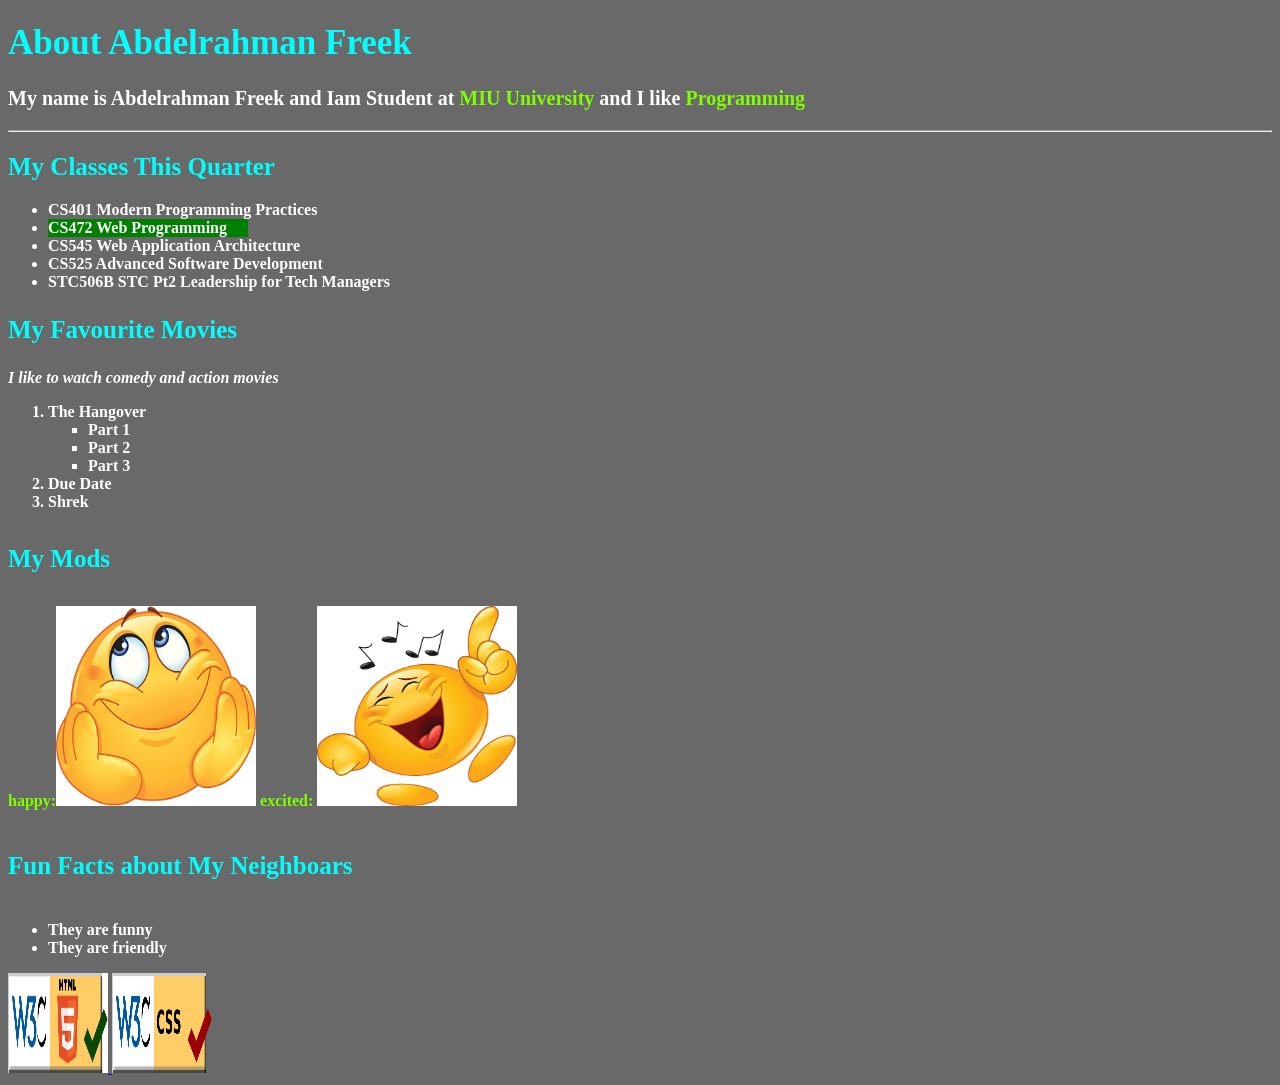
==== aboutme.html @ b117c084 "lab2" ====
<!DOCTYPE html  > 
<html lang="en">
<head>
    <meta charset="utf-8">
    <link href="./styleme.css" type="text/css" rel="stylesheet">
<title>About Me</title>
</head>
<body>
<h1 class="header page"> About Abdelrahman Freek</h1>
<p class="information"> My name is Abdelrahman Freek and Iam Student at<span> MIU University</span> and I like <span>Programming</span></p>
<hr>
<h2 class="header"> My Classes This Quarter</h2>
<ul>
    <li >CS401	Modern Programming Practices</li>
    <li class="current">CS472	Web Programming</li>
    <li>CS545	Web Application Architecture</li>
    <li>CS525	Advanced Software Development</li>
    <li>STC506B	STC Pt2 Leadership for Tech Managers</li>
</ul>
<h3 class="header">My Favourite Movies</h3>
<p class="body special">I like to watch comedy and action movies </p>
<ol>
    <li>The Hangover 
    <ul id="list">
        <li>Part 1</li>
        <li>Part 2</li>
        <li>Part 3</li>
    </ul>
</li>
    <li>Due Date</li>
    <li>Shrek</li>
</ol>
<h4 class="header"> My Mods</h4>
<span>happy:<img class="image" src="./images/happy.jpg" alt="happy"></span>

<span> excited: <img  class="image"  src="./images/exited.jpg" alt="excited"></span>

<h5 class="header">Fun Facts about My Neighboars</h5>
<ul>
    <li>They are funny </li>
    <li>They are friendly  </li>
</ul>
<a href="https://validator.w3.org/nu/?doc=https://abelrahman89.github.io/wap/">
    <img src="./images/html_checker.png" alt="html validator" width="100" height="100" />
    <img src="./images/css_checker.png" alt="css validator" width="100" height="100" />
</a>
</body>
</html>
---- styleme.css ----
.image{
    width: 200px;
    height: 200px;
}
span{
    color:chartreuse;
}
body{
    background-color: dimgrey;
    color: white;
    font-weight: bold;
}
.information{
    font-family: 'Times New Roman', Times, serif;
    font-size: 20px;

}
.header{
    color: aqua;
    font-size: 25px;
   
}
.page{
    
    font-size: 35px; 
}
#list{
list-style: square;
}
.special{
    font-style: italic;
}
.current{
    background-color: green;
    width: 200px;
}
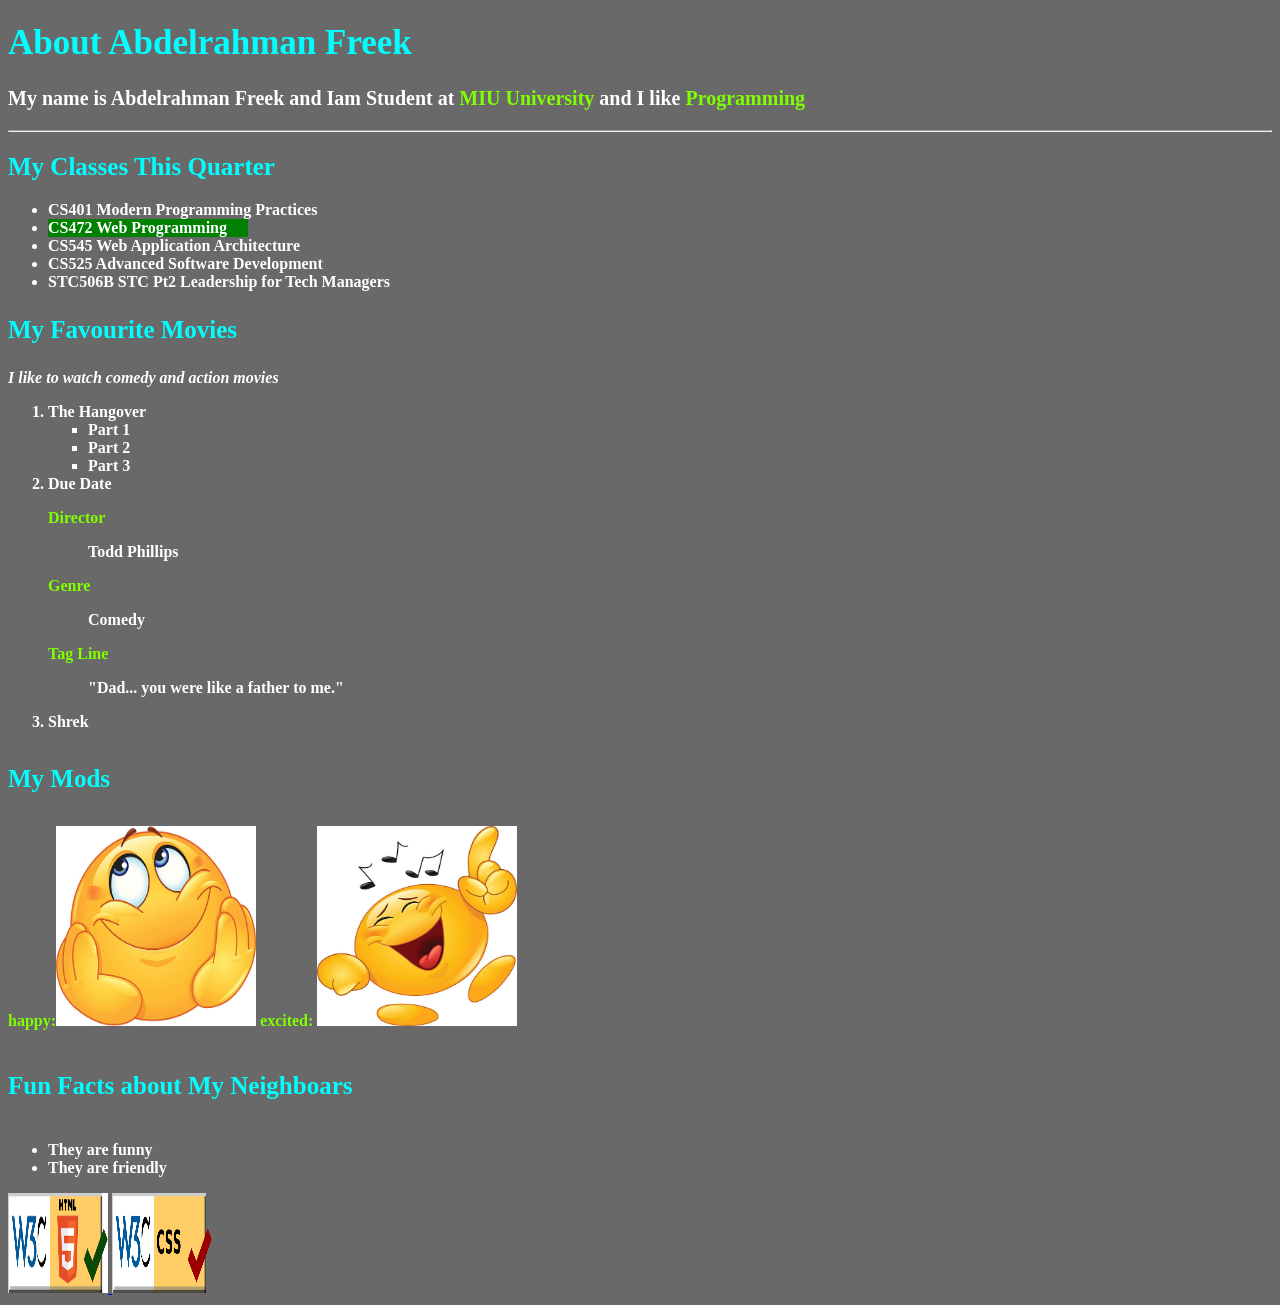
==== commit 00ca709a: "advanced excerise" ====
--- a/aboutme.html
+++ b/aboutme.html
@@ -1,48 +1,75 @@
-<!DOCTYPE html  > 
+<!DOCTYPE html>
 <html lang="en">
+
 <head>
     <meta charset="utf-8">
     <link href="./styleme.css" type="text/css" rel="stylesheet">
-<title>About Me</title>
+    <title>About Me</title>
 </head>
+
 <body>
-<h1 class="header page"> About Abdelrahman Freek</h1>
-<p class="information"> My name is Abdelrahman Freek and Iam Student at<span> MIU University</span> and I like <span>Programming</span></p>
-<hr>
-<h2 class="header"> My Classes This Quarter</h2>
-<ul>
-    <li >CS401	Modern Programming Practices</li>
-    <li class="current">CS472	Web Programming</li>
-    <li>CS545	Web Application Architecture</li>
-    <li>CS525	Advanced Software Development</li>
-    <li>STC506B	STC Pt2 Leadership for Tech Managers</li>
-</ul>
-<h3 class="header">My Favourite Movies</h3>
-<p class="body special">I like to watch comedy and action movies </p>
-<ol>
-    <li>The Hangover 
-    <ul id="list">
-        <li>Part 1</li>
-        <li>Part 2</li>
-        <li>Part 3</li>
+    <h1 class="header page"> About Abdelrahman Freek</h1>
+    <p class="information"> My name is Abdelrahman Freek and Iam Student at<span> MIU University</span> and I like
+        <span>Programming</span>
+    </p>
+    <hr>
+    <h2 class="header"> My Classes This Quarter</h2>
+    <ul>
+        <li>CS401 Modern Programming Practices</li>
+        <li class="current">CS472 Web Programming</li>
+        <li>CS545 Web Application Architecture</li>
+        <li>CS525 Advanced Software Development</li>
+        <li>STC506B STC Pt2 Leadership for Tech Managers</li>
     </ul>
-</li>
-    <li>Due Date</li>
-    <li>Shrek</li>
-</ol>
-<h4 class="header"> My Mods</h4>
-<span>happy:<img class="image" src="./images/happy.jpg" alt="happy"></span>
+    <h3 class="header">My Favourite Movies</h3>
+    <p class="body special">I like to watch comedy and action movies </p>
+    <ol>
+        <li>The Hangover
+            <ul id="list">
+                <li>Part 1</li>
+                <li>Part 2</li>
+                <li>Part 3</li>
+            </ul>
+        </li>
+        <li>Due Date</li>
 
-<span> excited: <img  class="image"  src="./images/exited.jpg" alt="excited"></span>
 
-<h5 class="header">Fun Facts about My Neighboars</h5>
-<ul>
-    <li>They are funny </li>
-    <li>They are friendly  </li>
-</ul>
-<a href="https://validator.w3.org/nu/?doc=https://abelrahman89.github.io/wap/">
-    <img src="./images/html_checker.png" alt="html validator" width="100" height="100" />
-    <img src="./images/css_checker.png" alt="css validator" width="100" height="100" />
-</a>
+        <span>
+            <p>Director</p>
+        </span>
+         <blockquote>
+            <p>Todd Phillips</p>
+        </blockquote>
+       
+        <span>
+            <p>Genre</p>
+        </span>
+        <blockquote>
+            <p>Comedy</p>
+        </blockquote>
+        <span>
+            <p>Tag Line</p>
+        </span>
+        <blockquote>
+            <p>"Dad... you were like a father to me."</p>
+        </blockquote>
+
+        <li>Shrek</li>
+    </ol>
+    <h4 class="header"> My Mods</h4>
+    <span>happy:<img class="image" src="./images/happy.jpg" alt="happy"></span>
+
+    <span> excited: <img class="image" src="./images/exited.jpg" alt="excited"></span>
+
+    <h5 class="header">Fun Facts about My Neighboars</h5>
+    <ul>
+        <li>They are funny </li>
+        <li>They are friendly </li>
+    </ul>
+    <a href="https://validator.w3.org/nu/?doc=https://abelrahman89.github.io/wap/">
+        <img src="./images/html_checker.png" alt="html validator" width="100" height="100" />
+        <img src="./images/css_checker.png" alt="css validator" width="100" height="100" />
+    </a>
 </body>
+
 </html>
--- a/styleme.css
+++ b/styleme.css
@@ -1,3 +1,4 @@
+
 .image{
     width: 200px;
     height: 200px;
